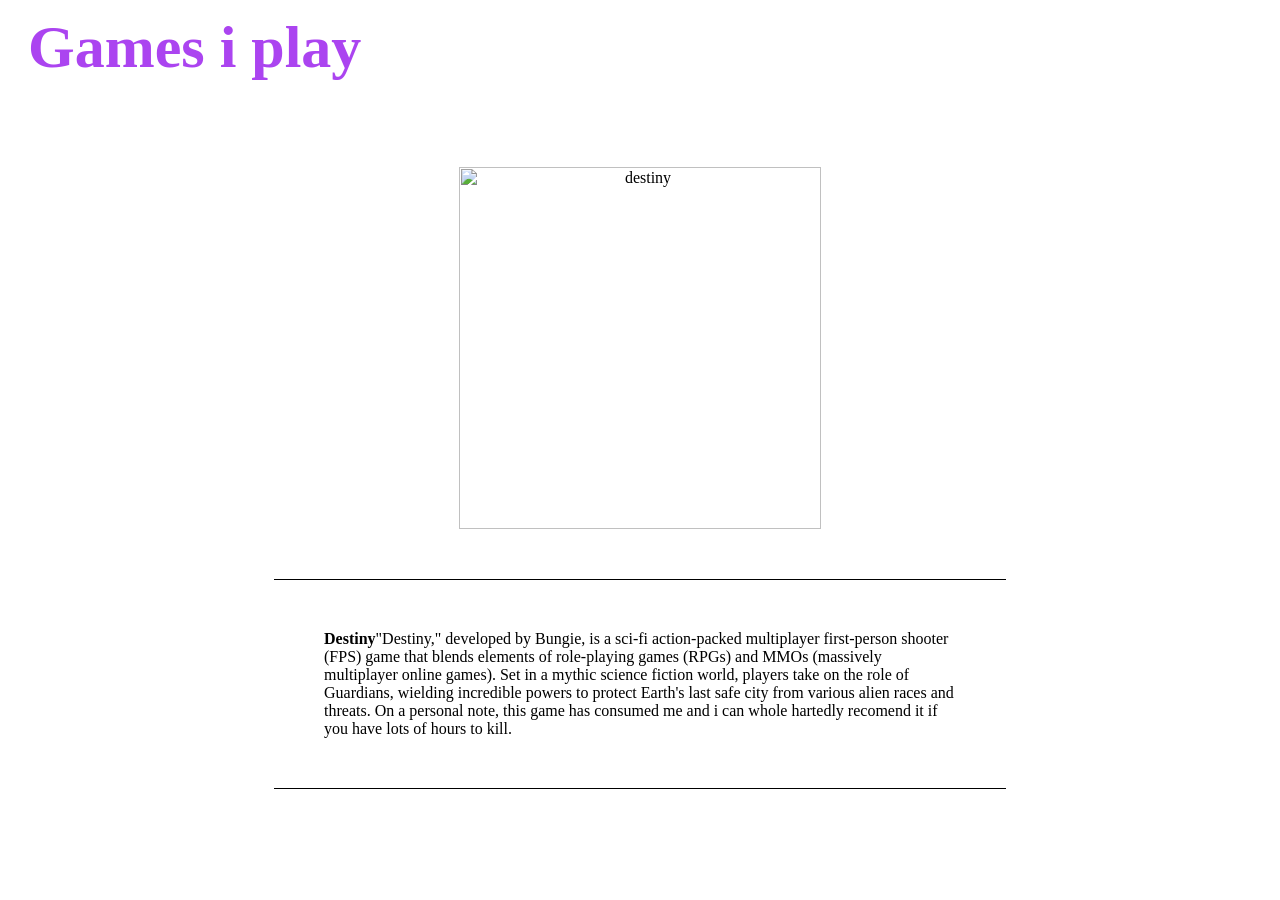
==== assignment-10/index.html @ edefbc72 "added stuff" ====
<html>

<head>
    <title>games as well</title>
    <link rel="stylesheet" type="text/css" href="./css/style.css" />
</head>
<body>
<div class="the games part">
    <h1 id="mainheader">Games i play</h1>    
    <div class="secondary-container align">
         <img id="life" src="images/destiny.jpg" height="362px" alt="destiny" title="destiny" />
    </div>
    <div class="secondary-container">
        <strong>Destiny</strong>"Destiny," developed by Bungie, is a sci-fi action-packed multiplayer first-person shooter (FPS) game that blends elements of role-playing games (RPGs) and MMOs (massively multiplayer online games). Set in a mythic science fiction world, players take on the role of Guardians, wielding incredible powers to protect Earth's last safe city from various alien races and threats. On a personal note, this game has consumed me and i can whole hartedly recomend it if you have lots of hours to kill.
    </div>  

</div>
</body>
</html>
---- assignment-10/css/style.css ----
body{
    font-family: 'Times New Roman', Times, serif
}

.main-container {
    
  
    border-style: dashed;
    border-width: 10px;
    border-color: rgb(31, 174, 246);
    padding: 10px;
    background : rgb(0, 0, 0);
    width: 75%;
    margin: auto;
}

div.align{
    text-align: center;
}

.secondary-container{
    
    margin: auto;
    width:50%;
    padding: 50px;
    border-bottom: 1px black solid;
    border-spacing: inherit;
}

#mainheader{
    position: relative;
    left: 20px;
    top:5px;
    color: rgb(144, 6, 236);
    opacity: .75;
    font-size: 60px;
}
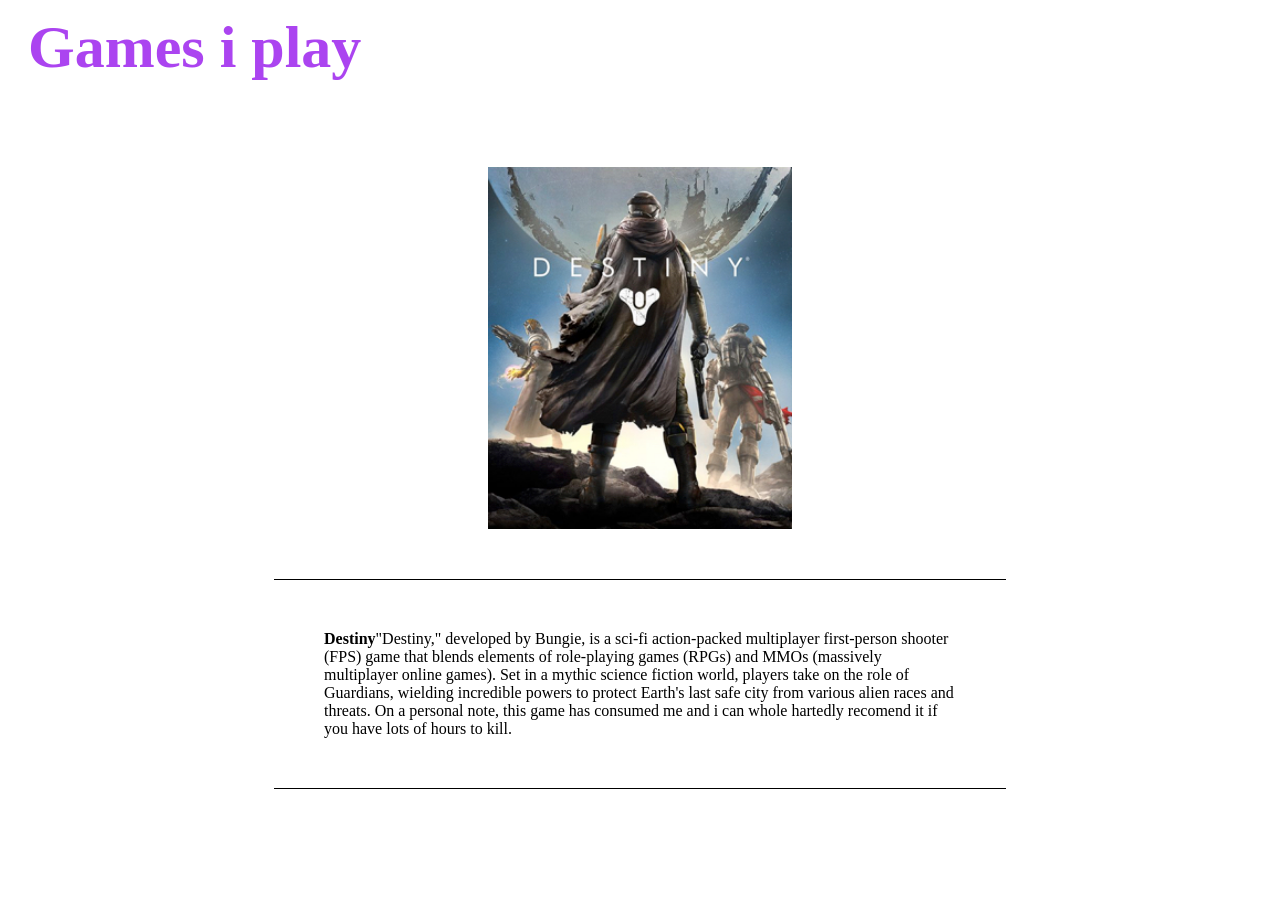
==== commit 73be927d: "Update index.html" ====
--- a/assignment-10/index.html
+++ b/assignment-10/index.html
@@ -8,7 +8,7 @@
 <div class="the games part">
     <h1 id="mainheader">Games i play</h1>    
     <div class="secondary-container align">
-         <img id="life" src="images/destiny.jpg" height="362px" alt="destiny" title="destiny" />
+         <img id="destiny" src="images/destiny.jpg" height="362px" alt="destiny" title="destiny" />
     </div>
     <div class="secondary-container">
         <strong>Destiny</strong>"Destiny," developed by Bungie, is a sci-fi action-packed multiplayer first-person shooter (FPS) game that blends elements of role-playing games (RPGs) and MMOs (massively multiplayer online games). Set in a mythic science fiction world, players take on the role of Guardians, wielding incredible powers to protect Earth's last safe city from various alien races and threats. On a personal note, this game has consumed me and i can whole hartedly recomend it if you have lots of hours to kill.
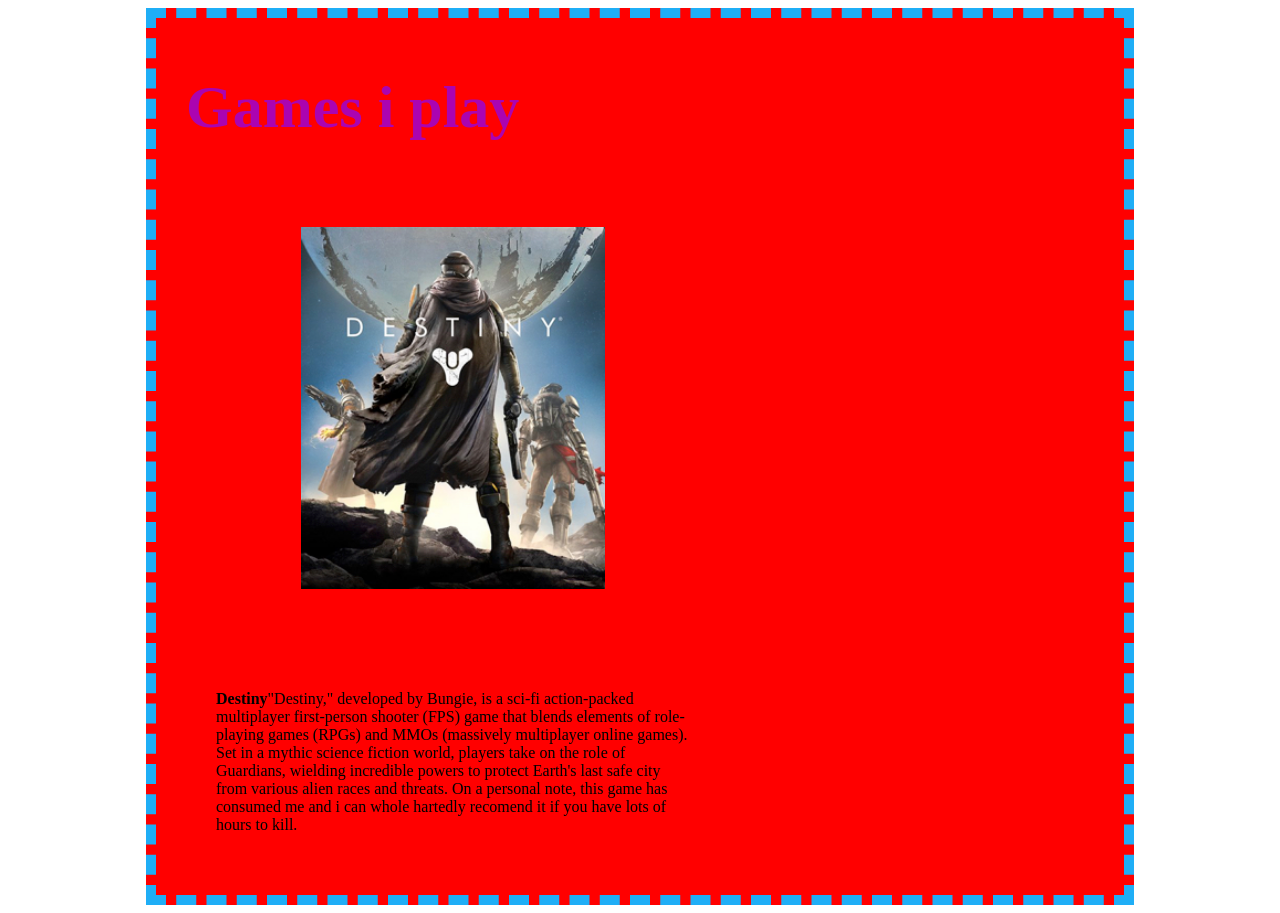
==== commit 214eda38: "modification" ====
--- a/assignment-10/index.html
+++ b/assignment-10/index.html
@@ -5,7 +5,7 @@
     <link rel="stylesheet" type="text/css" href="./css/style.css" />
 </head>
 <body>
-<div class="the games part">
+<div class="main-container">
     <h1 id="mainheader">Games i play</h1>    
     <div class="secondary-container align">
          <img id="destiny" src="images/destiny.jpg" height="362px" alt="destiny" title="destiny" />
--- a/assignment-10/css/style.css
+++ b/assignment-10/css/style.css
@@ -9,7 +9,7 @@
     border-width: 10px;
     border-color: rgb(31, 174, 246);
     padding: 10px;
-    background : rgb(0, 0, 0);
+    background : red;
     width: 75%;
     margin: auto;
 }
@@ -20,10 +20,10 @@
 
 .secondary-container{
     
-    margin: auto;
+    margin: solid;
     width:50%;
     padding: 50px;
-    border-bottom: 1px black solid;
+    border-bottom: 1px red solid;
     border-spacing: inherit;
 }
 
